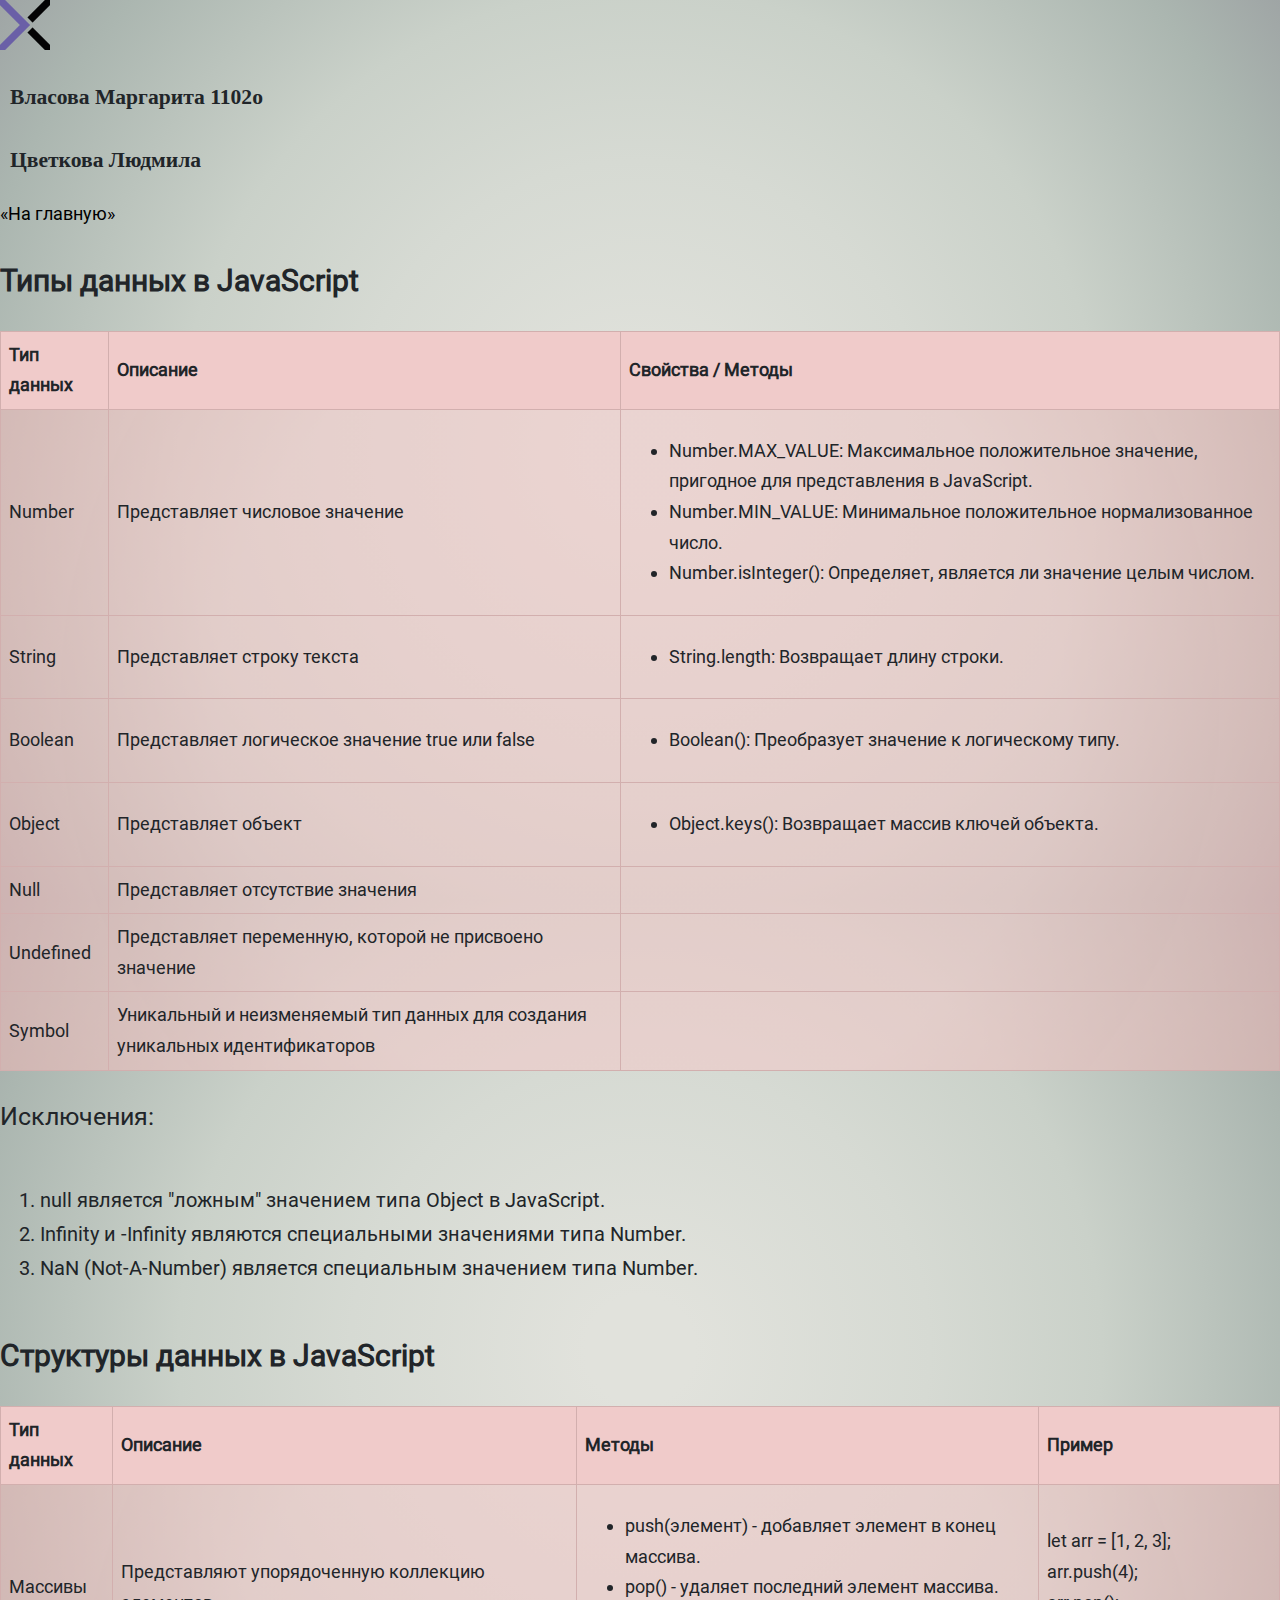
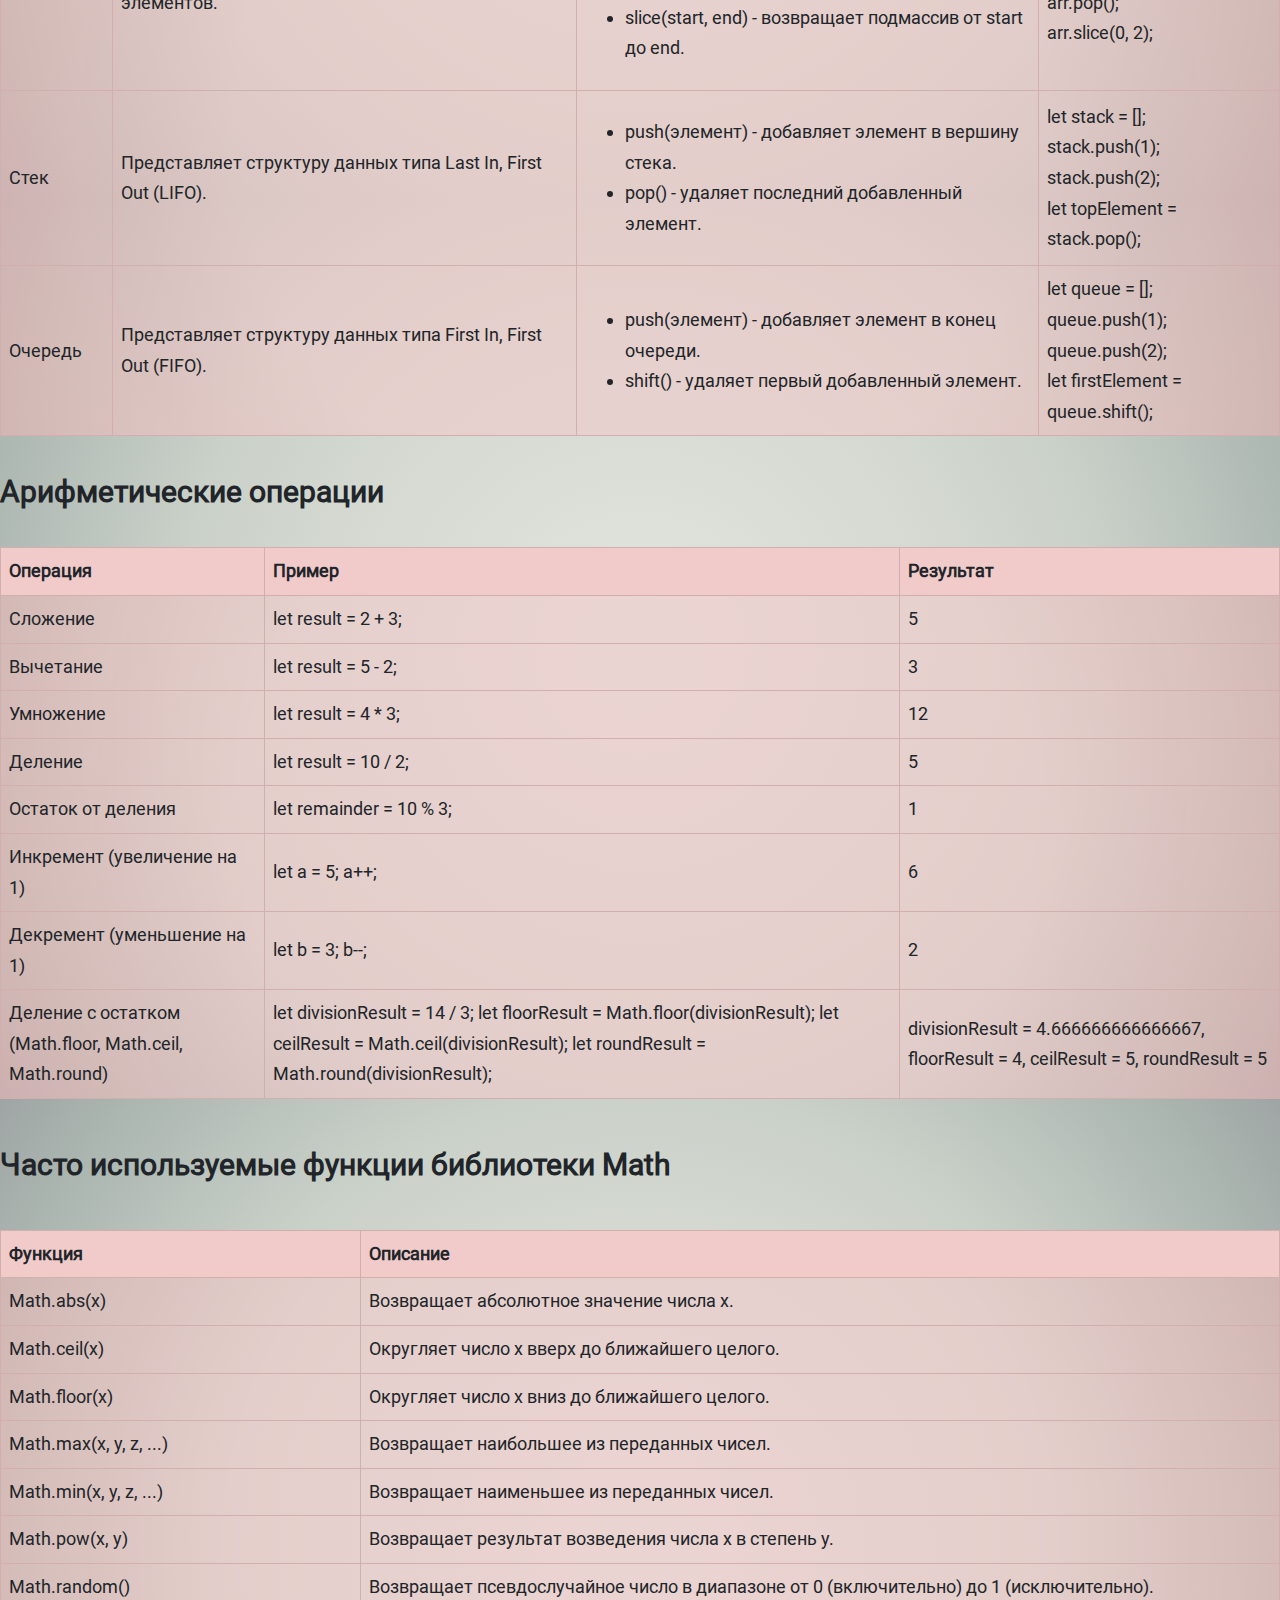
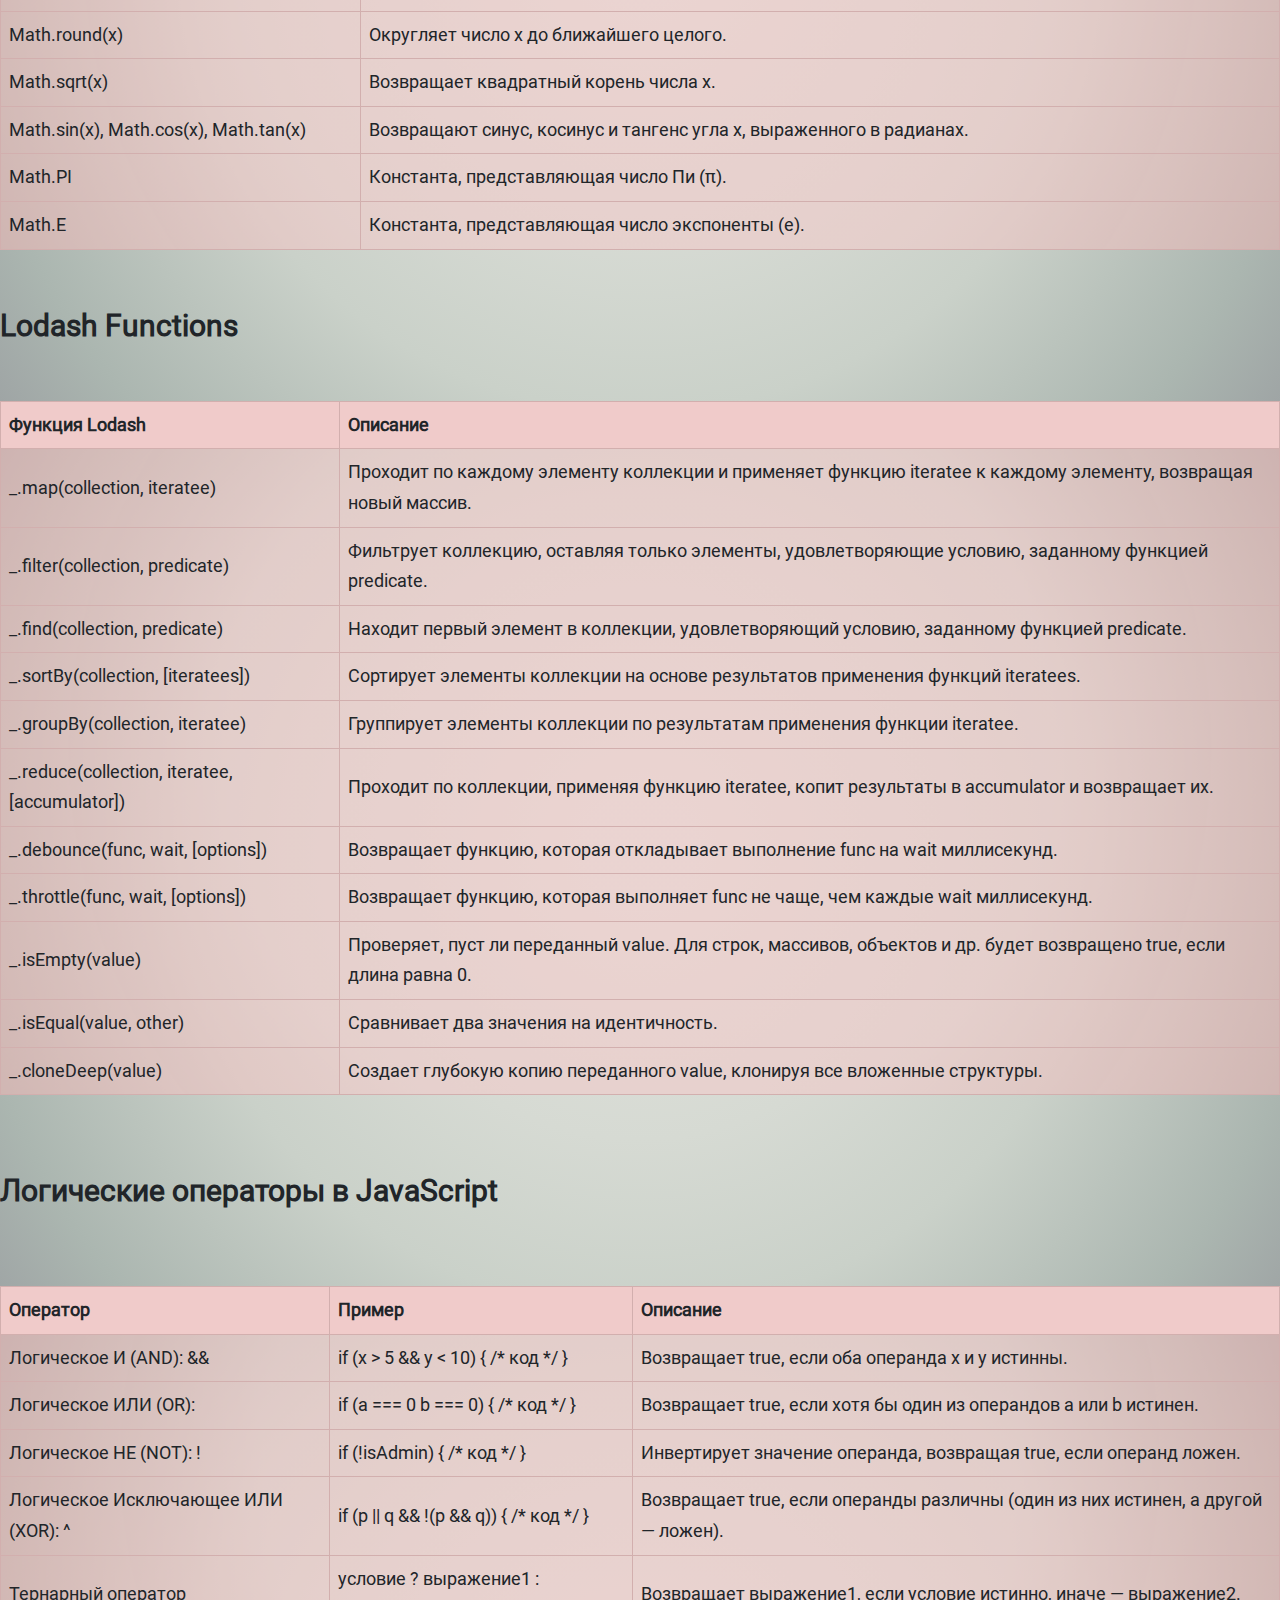
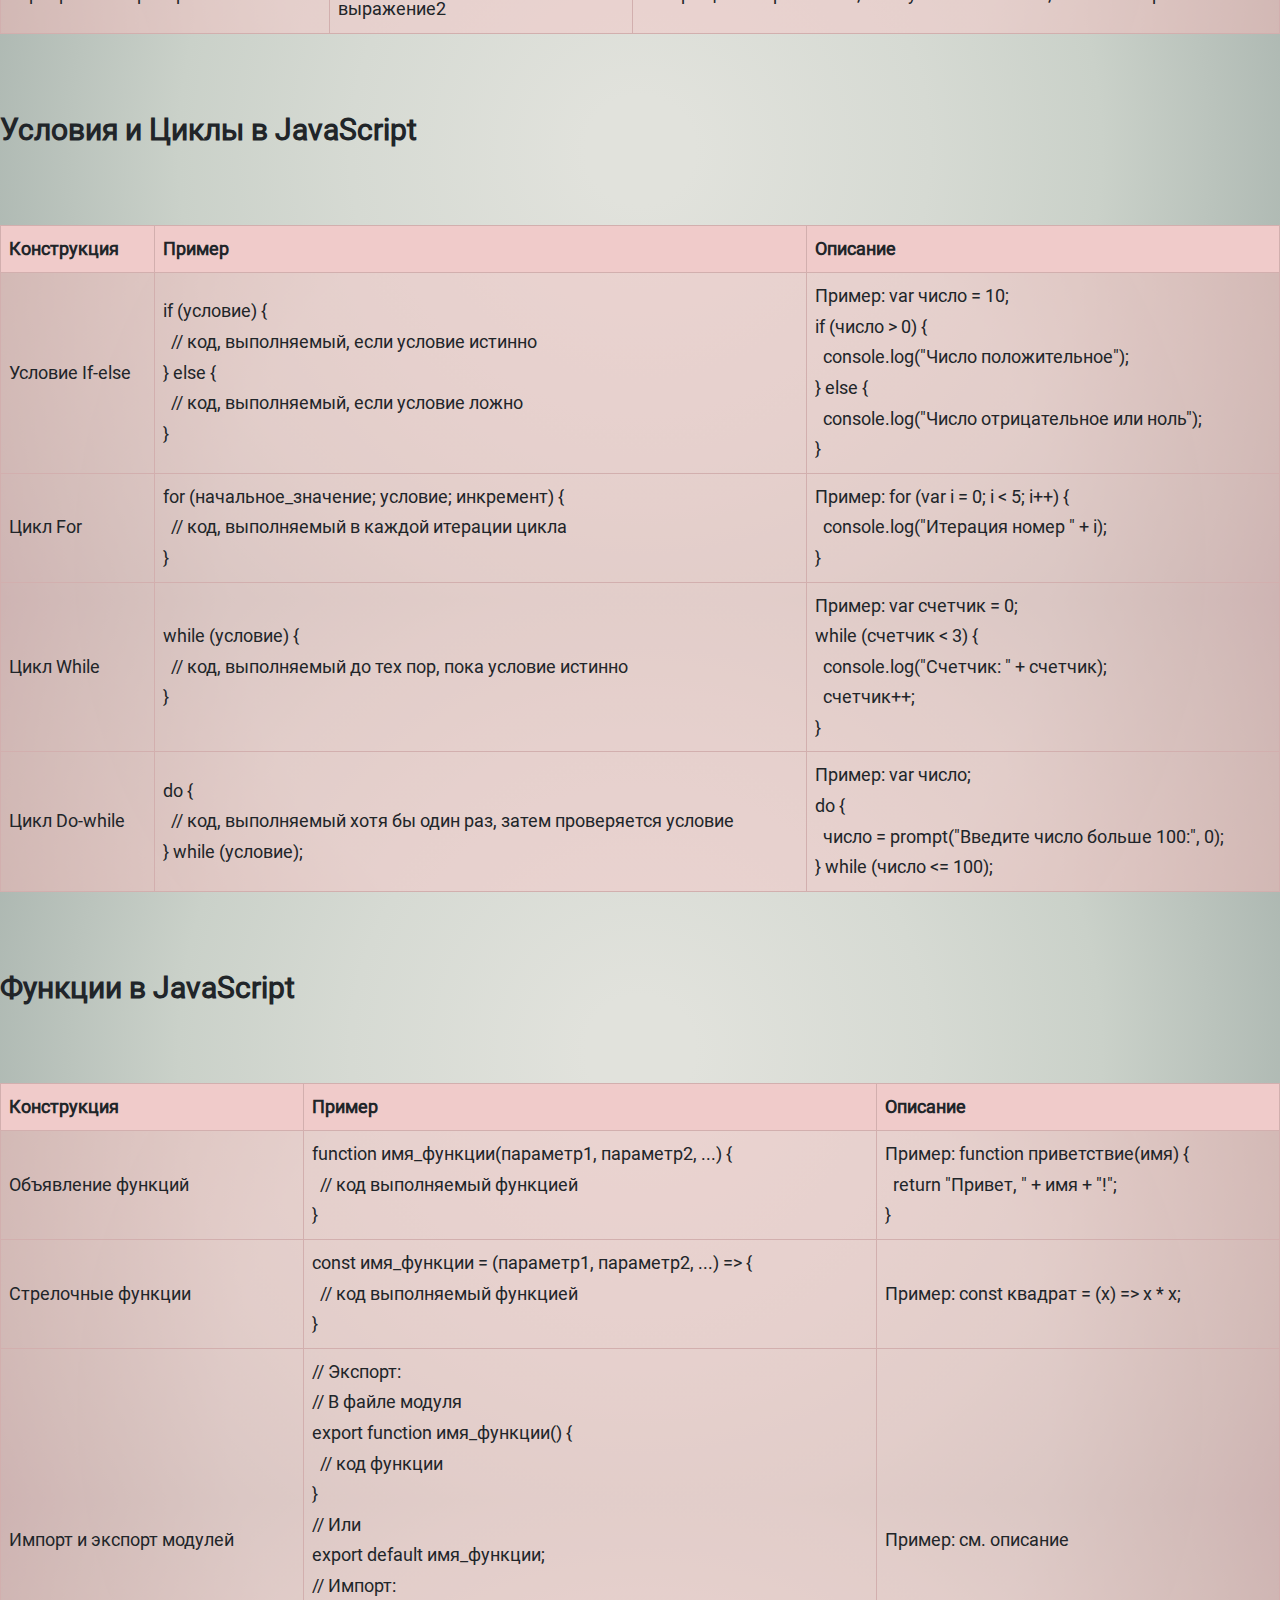
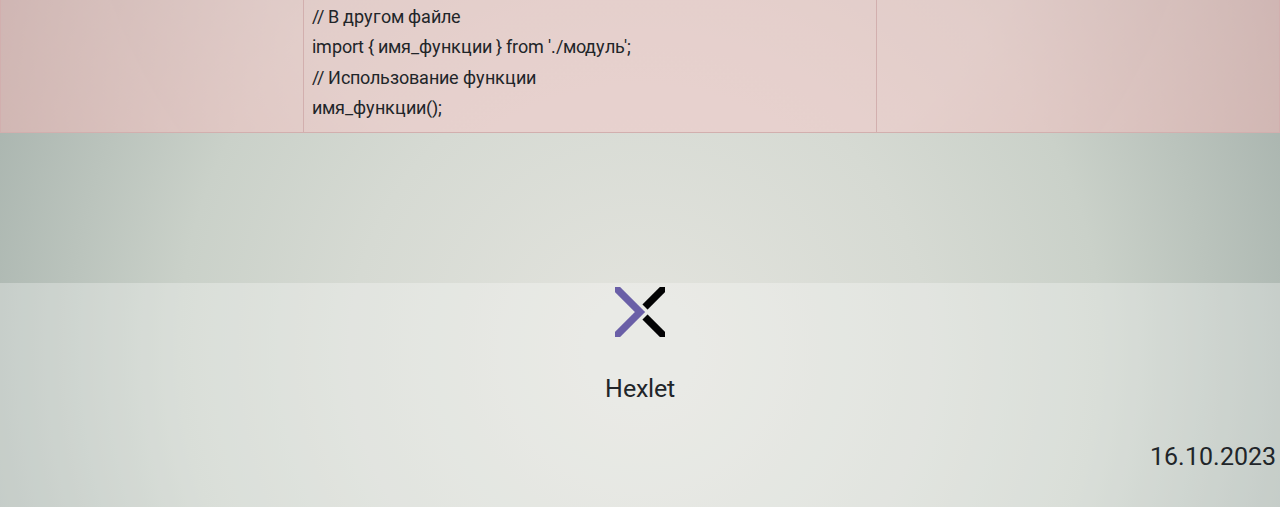
==== basic-js.html @ 0714b481 "." ====
<!DOCTYPE html>
<html lang="ru">
<head> 
    <meta charset="UTF-8">
    <title>Основы JS</title>
    <link rel="stylesheet" href="basic-js.css">
</head> 
<header>
        <img src="images\logo.png" alt="лого">
        <h1>Власова Маргарита 1102o</h1>
        <h1> Цветкова Людмила</h1>
</header>
<body>
<section>
    <a href="/index.html">«На главную»</a>
</section>
  <h2>Типы данных в JavaScript</h2>
  <table>
    <tr>
      <th>Тип данных</th>
      <th>Описание</th>
      <th>Свойства / Методы</th>
    </tr>
    <tr>
      <td>Number</td>
      <td>Представляет числовое значение</td>
      <td>
        <ul>
          <li>Number.MAX_VALUE: Максимальное положительное значение, пригодное для представления в JavaScript.</li>
          <li>Number.MIN_VALUE: Минимальное положительное нормализованное число.</li>
          <li>Number.isInteger(): Определяет, является ли значение целым числом.</li>
        </ul>
      </td>
    </tr>
    <tr>
      <td>String</td>
      <td>Представляет строку текста</td>
      <td>
        <ul>
          <li>String.length: Возвращает длину строки.</li>
        </ul>
      </td>
    </tr>
    <tr>
      <td>Boolean</td>
      <td>Представляет логическое значение true или false</td>
      <td>
        <ul>
          <li>Boolean(): Преобразует значение к логическому типу.</li>
        </ul>
      </td>
    </tr>
    <tr>
      <td>Object</td>
      <td>Представляет объект</td>
      <td>
        <ul>
          <li>Object.keys(): Возвращает массив ключей объекта.</li>
        </ul>
      </td>
    </tr>
    <tr>
      <td>Null</td>
      <td>Представляет отсутствие значения</td>
      <td></td>
    </tr>
    <tr>
      <td>Undefined</td>
      <td>Представляет переменную, которой не присвоено значение</td>
      <td></td>
    </tr>
    <tr>
      <td>Symbol</td>
      <td>Уникальный и неизменяемый тип данных для создания уникальных идентификаторов</td>
      <td></td>
    </tr>
  </table>
  <p>Исключения:</p>
    <ol>
<li>null является "ложным" значением типа Object в JavaScript.</li>
<li>Infinity и -Infinity являются специальными значениями типа Number.</li>
<li>NaN (Not-A-Number) является специальным значением типа Number.</li>
  </ol>

  <h2>Структуры данных в JavaScript</h2>
  <table>
    <tr>
      <th>Тип данных</th>
      <th>Описание</th>
      <th>Методы</th>
      <th>Пример</th>
    </tr>
    <tr>
      <td>Массивы</td>
      <td>Представляют упорядоченную коллекцию элементов.</td>
      <td>
        <ul>
          <li>push(элемент) - добавляет элемент в конец массива.</li>
          <li>pop() - удаляет последний элемент массива.</li>
          <li>slice(start, end) - возвращает подмассив от start до end.</li>
        </ul>
      </td>
      <td>let arr = [1, 2, 3];<br>arr.push(4);<br>arr.pop();<br>arr.slice(0, 2);</td>
    </tr>
    <tr>
      <td>Стек</td>
      <td>Представляет структуру данных типа Last In, First Out (LIFO).</td>
      <td>
        <ul>
          <li>push(элемент) - добавляет элемент в вершину стека.</li>
          <li>pop() - удаляет последний добавленный элемент.</li>
        </ul>
      </td>
      <td>let stack = [];<br>stack.push(1);<br>stack.push(2);<br>let topElement = stack.pop();</td>
    </tr>
    <tr>
      <td>Очередь</td>
      <td>Представляет структуру данных типа First In, First Out (FIFO).</td>
      <td>
        <ul>
          <li>push(элемент) - добавляет элемент в конец очереди.</li>
          <li>shift() - удаляет первый добавленный элемент.</li>
        </ul>
      </td>
      <td>let queue = [];<br>queue.push(1);<br>queue.push(2);<br>let firstElement = queue.shift();</td>
    </tr>
  </table>

  <h3>Арифметические операции</h3>
  <table>
    <tr>
      <th>Операция</th>
      <th>Пример</th>
      <th>Результат</th>
    </tr>
    <tr>
      <td>Сложение</td>
      <td>let result = 2 + 3;</td>
      <td>5</td>
    </tr>
    <tr>
      <td>Вычетание</td>
      <td>let result = 5 - 2; 
</td>
      <td>3</td>
    </tr>
    <tr>
      <td>Умножение</td>
      <td>let result = 4 * 3;</td>
      <td>12</td>
    </tr>
    <tr>
      <td>Деление</td>
      <td>let result = 10 / 2;</td>
      <td>5</td>
    </tr>
    <tr>
      <td>Остаток от деления</td>
      <td>let remainder = 10 % 3;</td>
      <td>1</td>
    </tr>
    <tr>
      <td>Инкремент (увеличение на 1)</td>
      <td>let a = 5;
a++;</td>
      <td>6</td>
    </tr>
    <tr>
      <td>Декремент (уменьшение на 1)</td>
      <td>let b = 3;
b--;</td>
      <td>2</td>
    </tr>
    <tr>
      <td>Деление с остатком (Math.floor, Math.ceil, Math.round)</td>
      <td>let divisionResult = 14 / 3;  
let floorResult = Math.floor(divisionResult);  
let ceilResult = Math.ceil(divisionResult); 
let roundResult = Math.round(divisionResult);  

</td>
      <td>divisionResult = 4.666666666666667, floorResult = 4, ceilResult = 5, roundResult = 5 </td>
    </tr>
  </table>

  <h4>Часто используемые функции библиотеки Math</h4>
  <table>
    <tr>
      <th>Функция</th>
      <th>Описание</th>
    </tr>
    <tr>
      <td>Math.abs(x)</td>
      <td>Возвращает абсолютное значение числа x.</td>
    </tr>
    <tr>
      <td>Math.ceil(x)</td>
      <td>Округляет число x вверх до ближайшего целого.</td>
    </tr>
    <tr>
      <td>Math.floor(x)</td>
      <td>Округляет число x вниз до ближайшего целого.</td>
    </tr>
    <tr>
      <td>Math.max(x, y, z, ...)</td>
      <td>Возвращает наибольшее из переданных чисел.</td>
    </tr>
    <tr>
      <td>Math.min(x, y, z, ...)</td>
      <td>Возвращает наименьшее из переданных чисел.</td>
    </tr>
    <tr>
      <td>Math.pow(x, y)</td>
      <td>Возвращает результат возведения числа x в степень y.</td>
    </tr>
    <tr>
      <td>Math.random()</td>
      <td>Возвращает псевдослучайное число в диапазоне от 0 (включительно) до 1 (исключительно).</td>
    </tr>
    <tr>
      <td>Math.round(x)</td>
      <td>Округляет число x до ближайшего целого.</td>
    </tr>
    <tr>
      <td>Math.sqrt(x)</td>
      <td>Возвращает квадратный корень числа x.</td>
    </tr>
    <tr>
      <td>Math.sin(x), Math.cos(x), Math.tan(x)</td>
      <td>Возвращают синус, косинус и тангенс угла x, выраженного в радианах.</td>
    </tr>
    <tr>
      <td>Math.PI</td>
      <td>Константа, представляющая число Пи (π).</td>
    </tr>
    <tr>
      <td>Math.E</td>
      <td>Константа, представляющая число экспоненты (e).</td>
    </tr>
  </table>

  <h5>Lodash Functions</h5> 
    <table> 
        <tr> 
            <th>Функция Lodash</th> 
            <th>Описание</th> 
        </tr> 
        <tr> 
            <td>_.map(collection, iteratee)</td> 
            <td>Проходит по каждому элементу коллекции и применяет функцию iteratee к каждому элементу, возвращая новый массив.</td> 
        </tr> 
        <tr> 
            <td>_.filter(collection, predicate)</td> 
            <td>Фильтрует коллекцию, оставляя только элементы, удовлетворяющие условию, заданному функцией predicate.</td> 
        </tr> 
        <tr> 
            <td>_.find(collection, predicate)</td> 
            <td>Находит первый элемент в коллекции, удовлетворяющий условию, заданному функцией predicate.</td> 
        </tr> 
        <tr> 
            <td>_.sortBy(collection, [iteratees])</td> 
            <td>Сортирует элементы коллекции на основе результатов применения функций iteratees.</td> 
        </tr> 
        <tr> 
            <td>_.groupBy(collection, iteratee)</td> 
            <td>Группирует элементы коллекции по результатам применения функции iteratee.</td> 
        </tr> 
        <tr> 
            <td>_.reduce(collection, iteratee, [accumulator])</td> 
            <td>Проходит по коллекции, применяя функцию iteratee, копит результаты в accumulator и возвращает их.</td> 
        </tr> 
        <tr> 
            <td>_.debounce(func, wait, [options])</td> 
            <td>Возвращает функцию, которая откладывает выполнение func на wait миллисекунд.</td> 
        </tr> 
        <tr> 
            <td>_.throttle(func, wait, [options])</td> 
            <td>Возвращает функцию, которая выполняет func не чаще, чем каждые wait миллисекунд.</td> 
        </tr> 
        <tr> 
            <td>_.isEmpty(value)</td> 
            <td>Проверяет, пуст ли переданный value. Для строк, массивов, объектов и др. будет возвращено true, если длина равна 0.</td> 
        </tr> 
        <tr> 
            <td>_.isEqual(value, other)</td> 
            <td>Сравнивает два значения на идентичность.</td> 
        </tr> 
        <tr> 
            <td>_.cloneDeep(value)</td> 
            <td>Создает глубокую копию переданного value, клонируя все вложенные структуры.</td> 
        </tr> 
    </table> 

    <h6>Логические операторы в JavaScript</h6> 
    <table> 
        <tr> 
            <th>Оператор</th> 
            <th>Пример</th> 
            <th>Описание</th> 
        </tr> 
        <tr> 
            <td>Логическое И (AND): &&</td> 
            <td>if (x > 5 && y < 10) { /* код */ }</td> 
            <td>Возвращает true, если оба операнда x и y истинны.</td> 
        </tr> 
        <tr> 
            <td>Логическое ИЛИ (OR): </td> 
            <td>if (a === 0  b === 0) { /* код */ }</td> 
            <td>Возвращает true, если хотя бы один из операндов a или b истинен.</td> 
        </tr> 
        <tr> 
            <td>Логическое НЕ (NOT): !</td> 
            <td>if (!isAdmin) { /* код */ }</td> 
            <td>Инвертирует значение операнда, возвращая true, если операнд ложен.</td> 
        </tr> 
        <tr> 
            <td>Логическое Исключающее ИЛИ (XOR): ^</td> 
            <td>if (p || q && !(p && q)) { /* код */ }</td> 
            <td>Возвращает true, если операнды различны (один из них истинен, а другой — ложен).</td> 
        </tr> 
        <tr> 
            <td>Тернарный оператор</td> 
            <td>условие ? выражение1 : выражение2</td> 
            <td>Возвращает выражение1, если условие истинно, иначе — выражение2.</td> 
        </tr> 
    </table> 

    <h6>Условия и Циклы в JavaScript</h6> 
    <table> 
        <tr> 
            <th>Конструкция</th> 
            <th>Пример</th> 
            <th>Описание</th> 
        </tr> 
        <tr> 
            <td>Условие If-else</td> 
            <td> 
                if (условие) {<br> 
                &nbsp;&nbsp;// код, выполняемый, если условие истинно<br> 
                } else {<br> 
                &nbsp;&nbsp;// код, выполняемый, если условие ложно<br> 
                } 
            </td> 
            <td>Пример: var число = 10;<br> 
                if (число > 0) {<br> 
                &nbsp;&nbsp;console.log("Число положительное");<br> 
                } else {<br> 
                &nbsp;&nbsp;console.log("Число отрицательное или ноль");<br> 
                } 
            </td> 
        </tr> 
        <tr> 
            <td>Цикл For</td> 
            <td> 
                for (начальное_значение; условие; инкремент) {<br> 
                &nbsp;&nbsp;// код, выполняемый в каждой итерации цикла<br> 
                } 
            </td> 
            <td>Пример: for (var i = 0; i &lt; 5; i++) {<br> 
                &nbsp;&nbsp;console.log("Итерация номер " + i);<br> 
                } 
            </td> 
        </tr> 
        <tr> 
            <td>Цикл While</td> 
            <td> 
                while (условие) {<br> 
                &nbsp;&nbsp;// код, выполняемый до тех пор, пока условие истинно<br> 
                } 
            </td> 
            <td>Пример: var счетчик = 0;<br> 
                while (счетчик &lt; 3) {<br> 
                &nbsp;&nbsp;console.log("Счетчик: " + счетчик);<br> 
                &nbsp;&nbsp;счетчик++;<br> 
                } 
            </td> 
        </tr> 
        <tr> 
            <td>Цикл Do-while</td> 
            <td> 
                do {<br> 
                &nbsp;&nbsp;// код, выполняемый хотя бы один раз, затем проверяется условие<br> 
                } while (условие); 
            </td> 
            <td>Пример: var число;<br> 
                do {<br> 
                &nbsp;&nbsp;число = prompt("Введите число больше 100:", 0);<br> 
                } while (число &lt;= 100); 
            </td> 
        </tr> 
    </table> 

    <h6>Функции в JavaScript</h6> 
    <table> 
        <tr> 
            <th>Конструкция</th> 
            <th>Пример</th> 
            <th>Описание</th> 
        </tr> 
        <tr> 
            <td>Объявление функций</td> 
            <td> 
                function имя_функции(параметр1, параметр2, ...) {<br> 
                &nbsp;&nbsp;// код выполняемый функцией<br> 
                } 
            </td> 
            <td>Пример: function приветствие(имя) {<br> 
                &nbsp;&nbsp;return "Привет, " + имя + "!";<br> 
                }</td> 
        </tr> 
        <tr> 
            <td>Стрелочные функции</td> 
            <td> 
                const имя_функции = (параметр1, параметр2, ...) => {<br> 
                &nbsp;&nbsp;// код выполняемый функцией<br> 
                } 
            </td> 
            <td>Пример: const квадрат = (x) => x * x;</td> 
        </tr> 
        <tr> 
            <td>Импорт и экспорт модулей</td> 
            <td> 
                // Экспорт:<br> 
                // В файле модуля<br> 
                export function имя_функции() {<br> 
                &nbsp;&nbsp;// код функции<br> 
                }<br> 
                // Или<br> 
                export default имя_функции;<br> 
                // Импорт:<br> 
                // В другом файле<br> 
                import { имя_функции } from './модуль';<br> 
                // Использование функции<br> 
                имя_функции(); 
            </td> 
            <td>Пример: см. описание</td> 
        </tr> 
    </table> 

<p></p>
<p></p>
<p></p>
</body>
<section class="footer">
    <a href="https://ru.hexlet.io"><img src="images\logo.png"></a>
    <p>Hexlet</p>
    <p class="date">16.10.2023</p>
</section>
</body>
</html>
---- basic-js.css ----
@font-face {
    font-family: "Roboto";
    src: url("/fonts/Roboto-Regular.ttf");
}

@font-face {
    font-family: "Montserrat";
    src: url("/fonts/Montserrat-Regular.ttf");
}

header {
    font-size: 0.8em;
    font-family: "Roboto";
}

html { 
    height: 100%; 
    box-sizing: border-box; 
} 
 
*, *:before, *:after { 
    box-sizing: inherit; 
} 
 
body { 
    margin: 0; 
    padding: 0; 
    font-size: 18px; 
    font-weight: normal; 
    line-height: 1.7; 
    color: #212529; 
    font-family: "Roboto", sans-serif; 
    background: rgb(225, 226, 220); 
    background: radial-gradient(circle, rgba(225, 226, 220, 1) 7%, rgba(214, 218, 211, 1) 37%, rgba(202, 209, 201, 1) 59%, rgba(171, 182, 176, 1) 87%, rgba(159, 165, 165, 1) 100%); 
    display: flex; 
    flex-direction: column; 
    min-height: 100vh; /* 100% высоты видимой области */ 
} 
 
table {  
    border-collapse: collapse;  
    width: 100%;  
    background: rgb(240, 203, 202); 
    background: radial-gradient(circle, rgba(240, 203, 202, 0.6307773109243697) 57%, rgba(231, 183, 181, 0.6279761904761905) 100%); 
}  
 
th, td { 
    border: 1px solid  #D2AFAE; 
    padding: 8px; 
    text-align: left; 
} 
th { 
    background-color: #F0CBCA; 
} 

h1 {
    font-family: "Monsterrat";
    text-align: left;
    padding:6px 10px;
}

p {
    font-family: "Roboto";
    font-size: 25px;
}
ol {
    font-family: "Roboto";
    font-size: 20px;
}

h2 {
    font-family: "Roboto";
    font-size: 30px;
}

h2 {
    font-family: "Roboto";
    font-size: 30px;
}

h3 {
    font-family: "Roboto";
    font-size: 30px;
}

h4 {
    font-family: "Roboto";
    font-size: 30px;
}

h5 {
    font-family: "Roboto";
    font-size: 30px;
}

h6 {
    font-family: "Roboto";
    font-size: 30px;
}

h6 {
    font-family: "Roboto";
    font-size: 30px;
}

h6 {
    font-family: "Roboto";
    font-size: 30px;
}

header img {
    width: 50px;
    height: 50px;
}

a {
    text-decoration: none; 
    color: black; 
}

a:hover {
    color:white;
}

h1 {
    font-size: 1.5em;
    font-family: "Monsterrat";
    text-align: left;
    padding:6px 10px;
}
 
.footer { 
    margin-top: auto; /* Прикрепляет футер к нижней части страницы */ 
    text-align: center; 
    font-size: 0.7em; 
    padding: 4px; 
    background-color: #ffffff4a; 
}
.footer img {
    width: 50px;
    height: 50px;
}

.date {
    text-align: right;
}
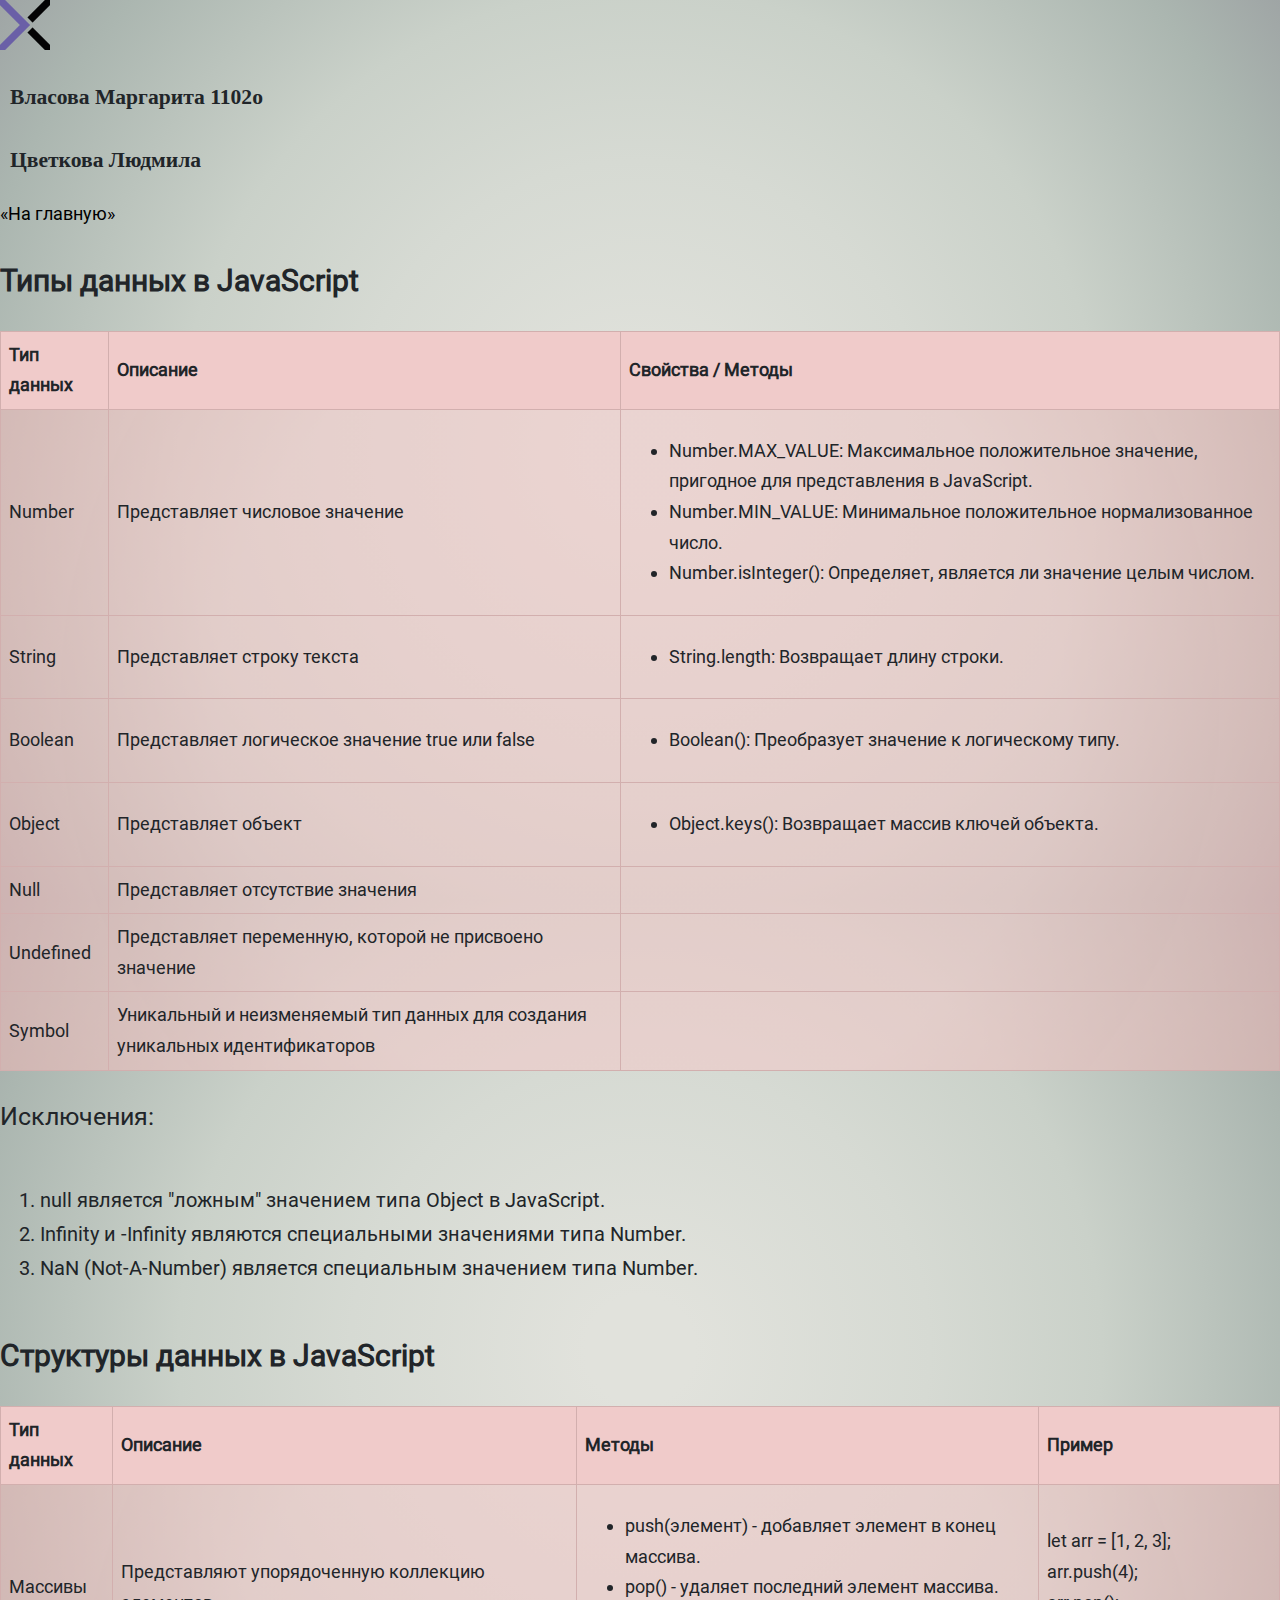
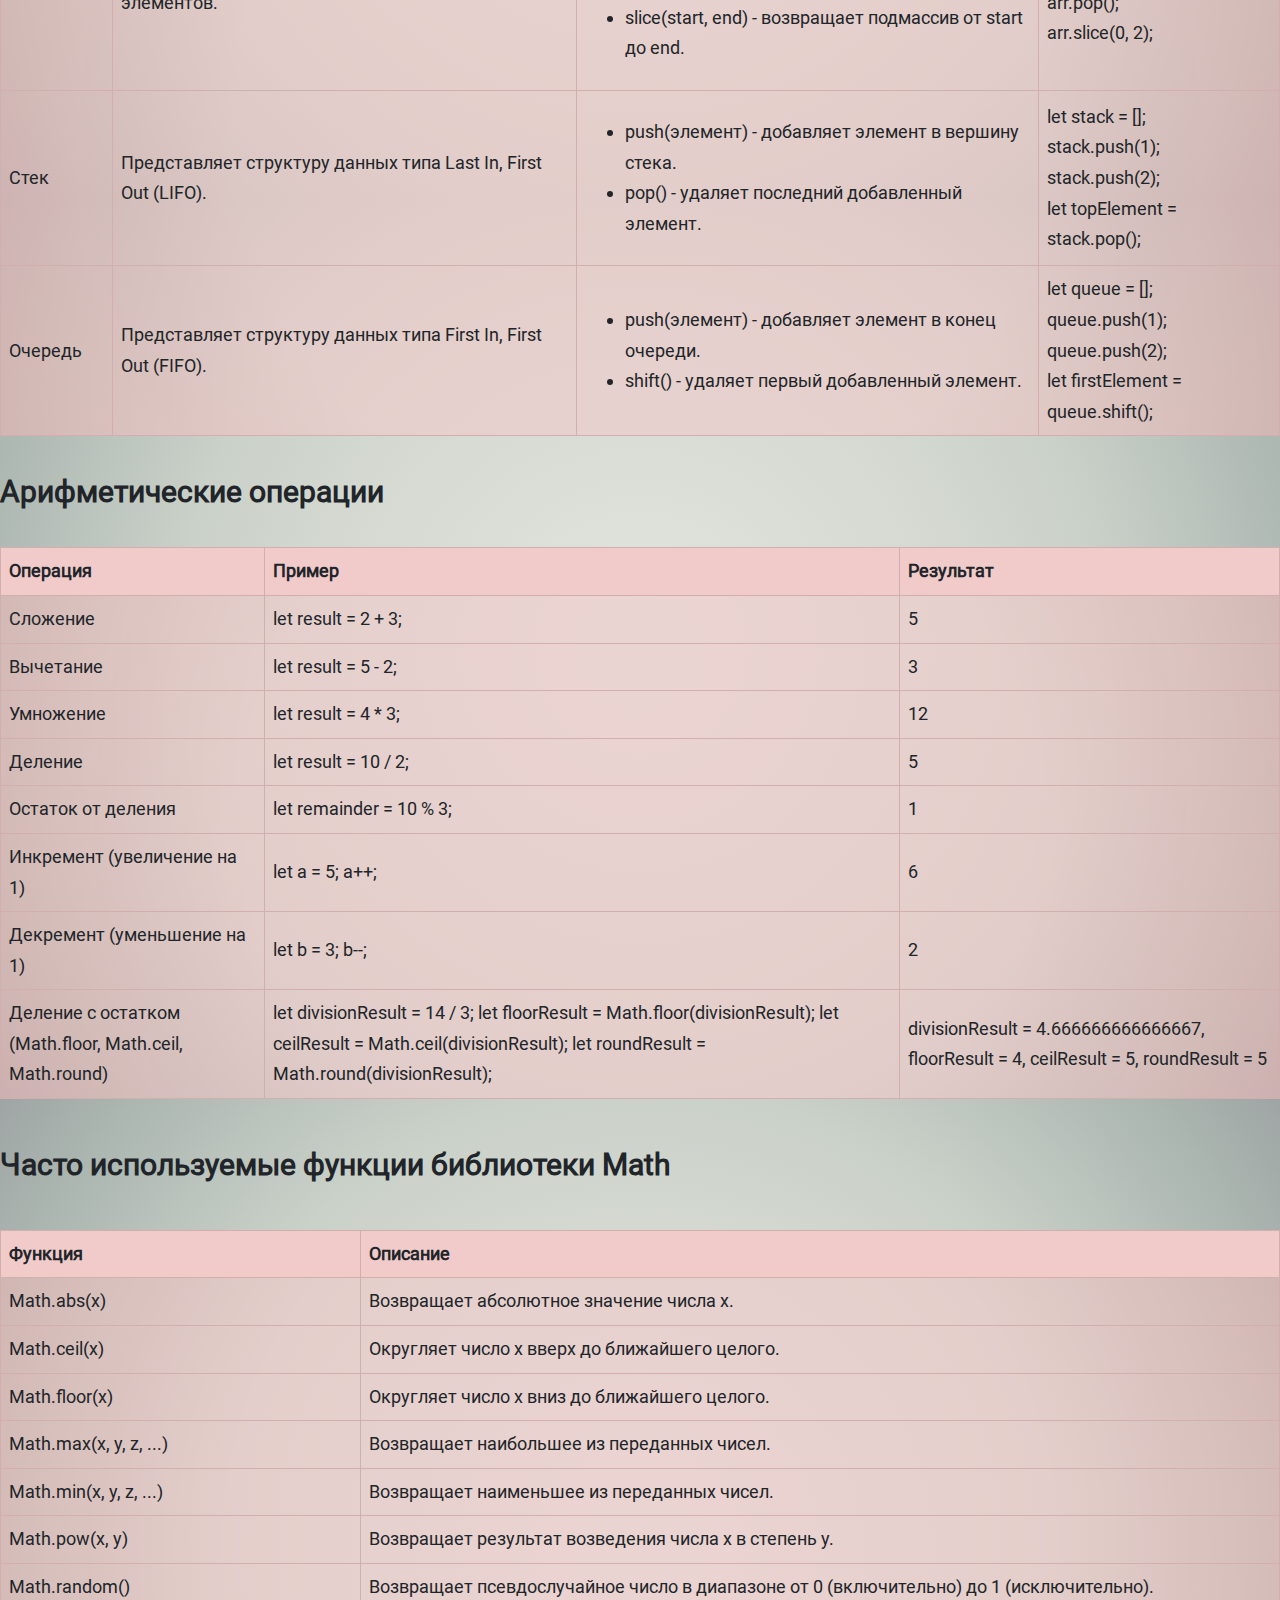
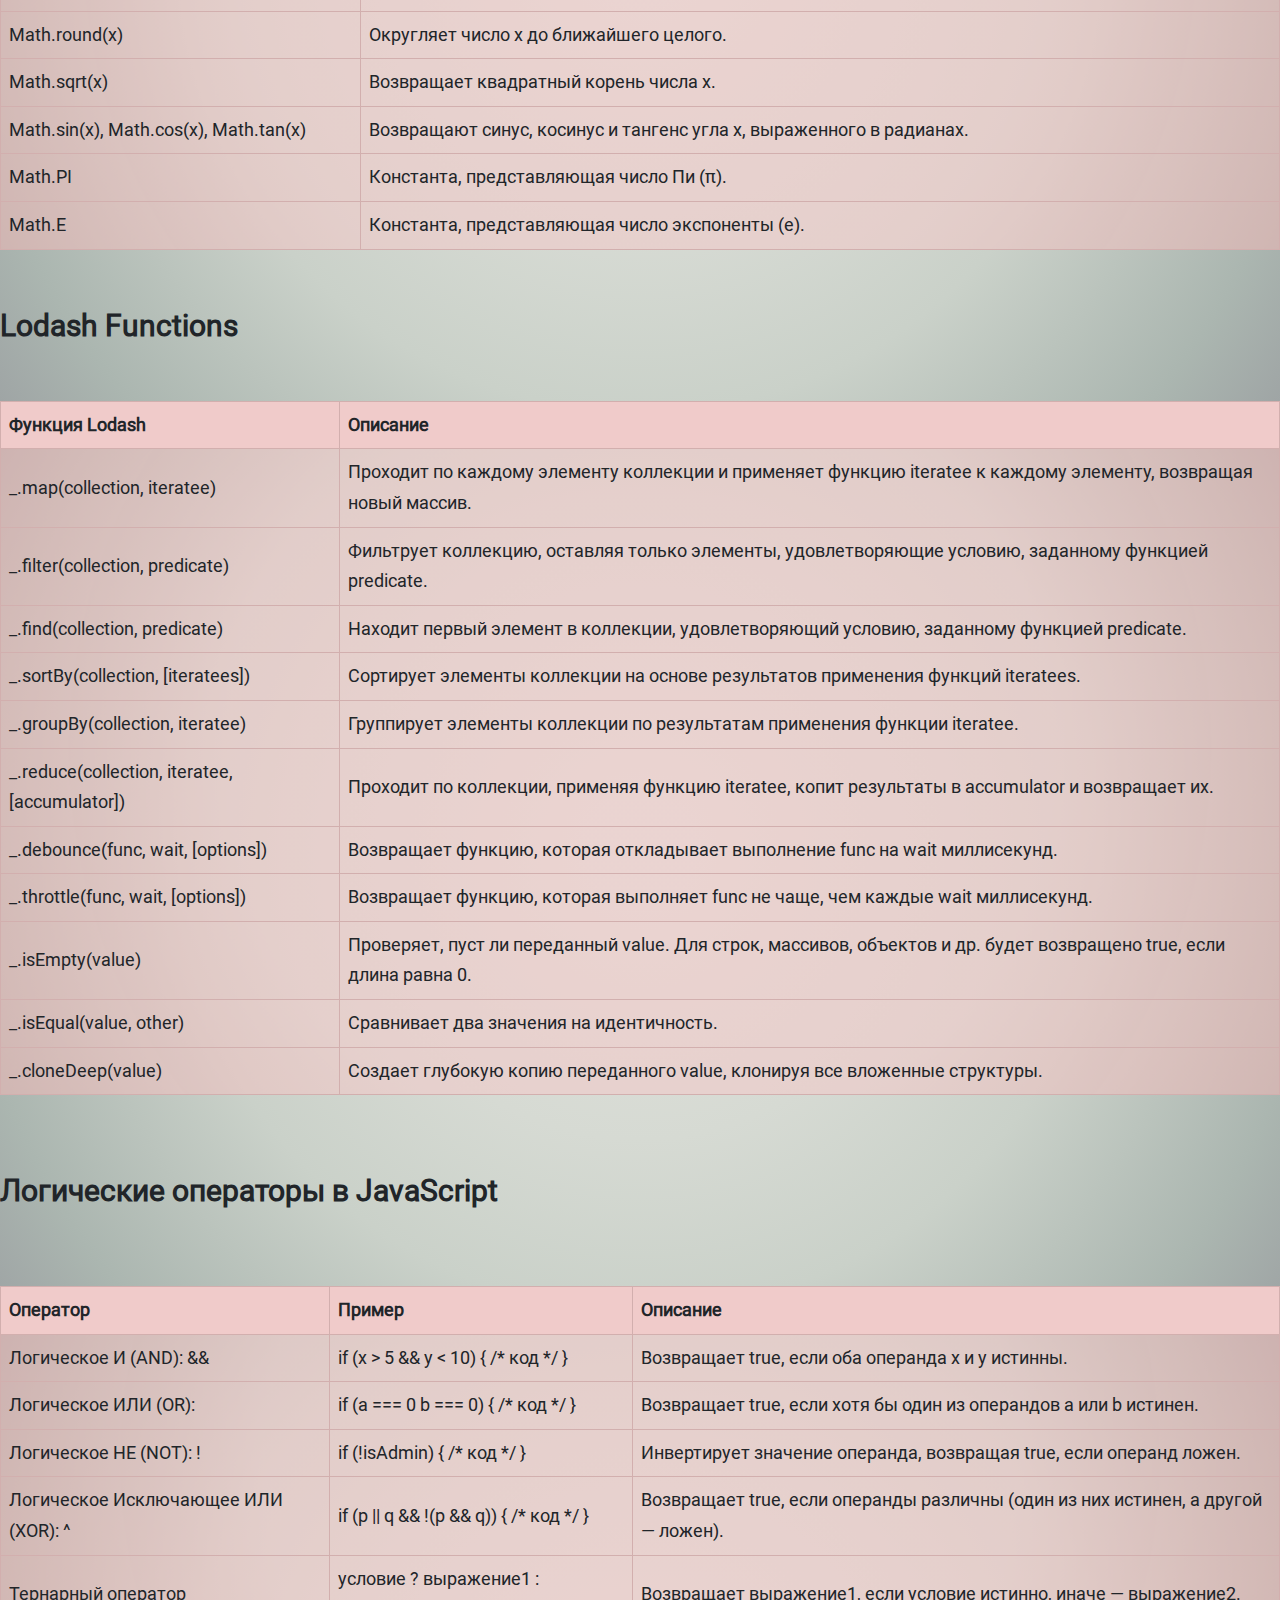
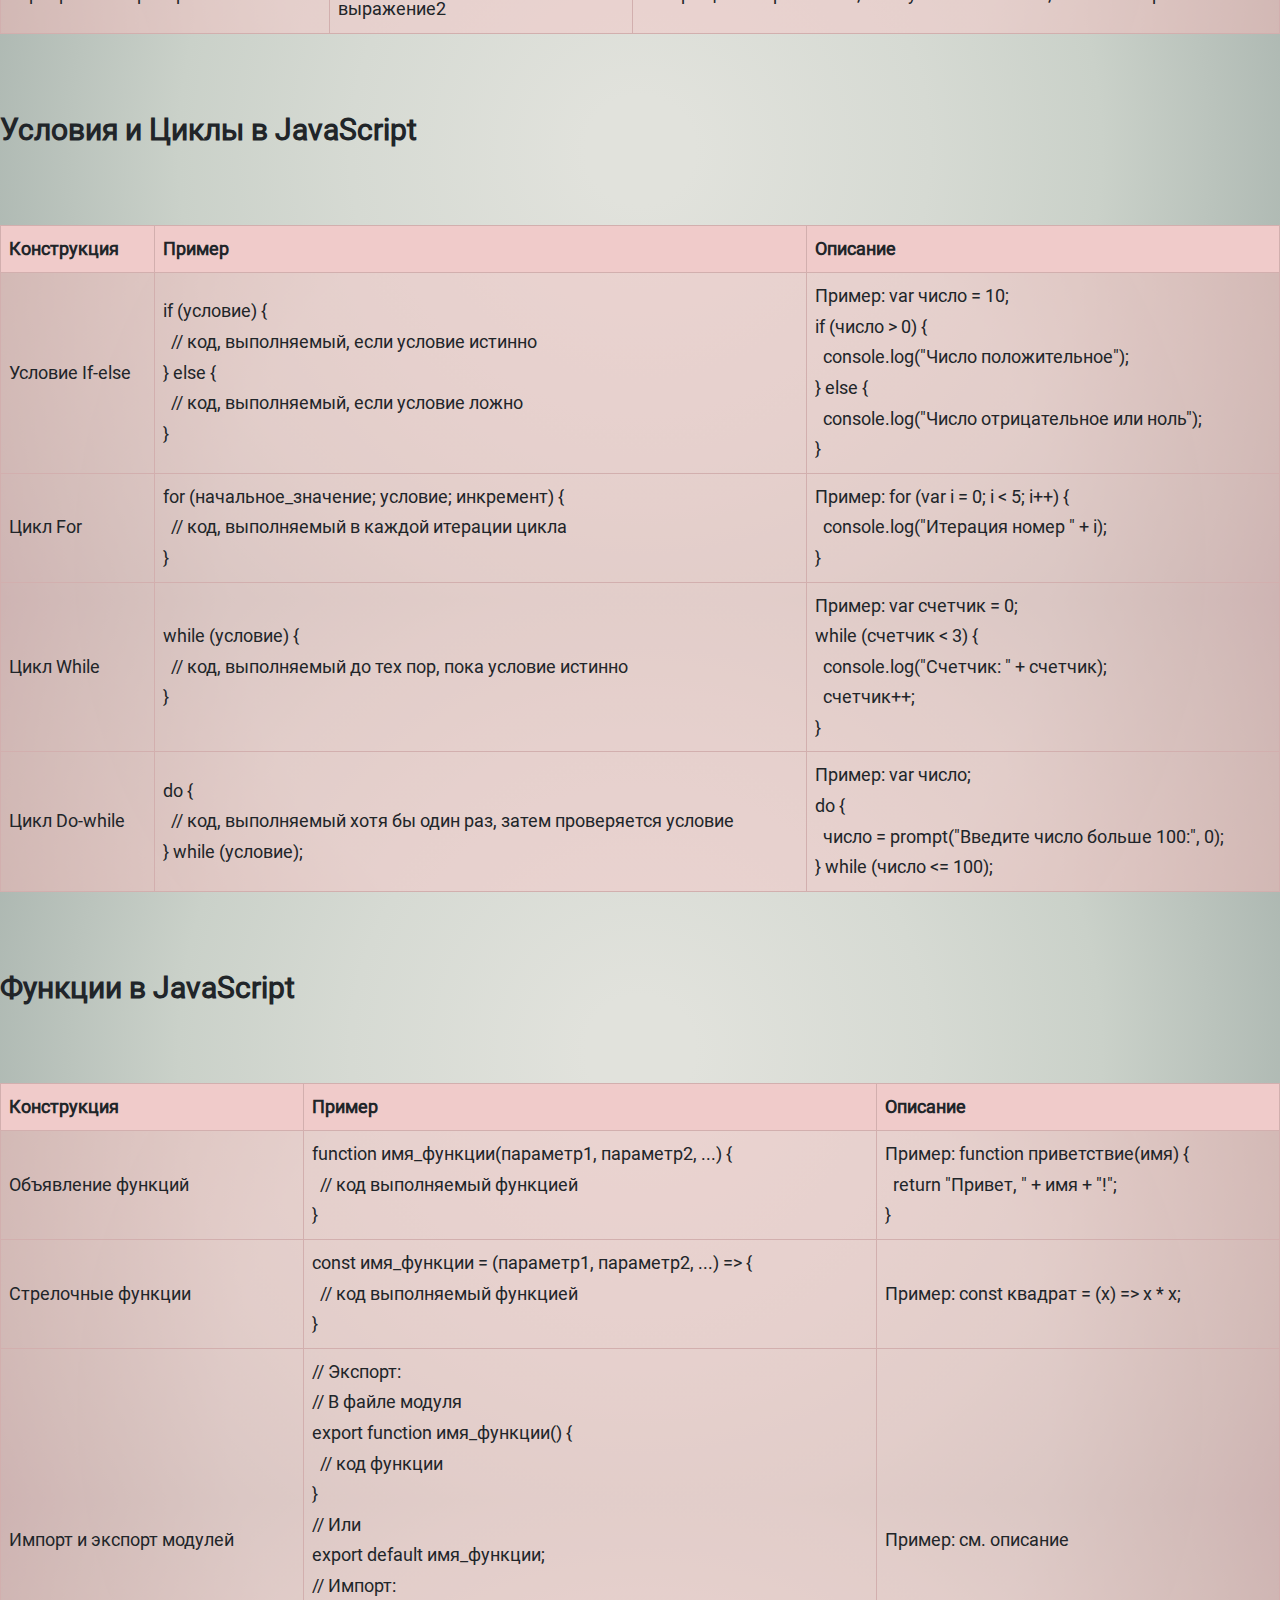
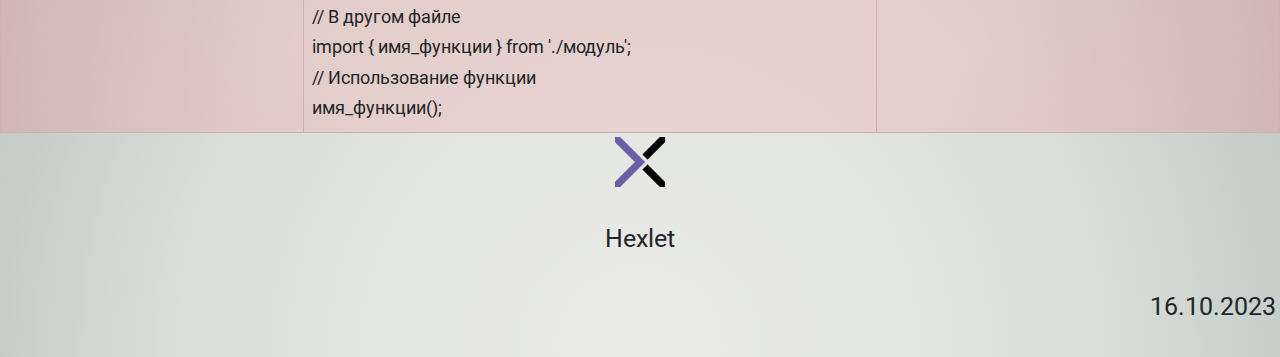
==== commit 3f75c765: "." ====
--- a/basic-js.html
+++ b/basic-js.html
@@ -436,10 +436,6 @@
             <td>Пример: см. описание</td> 
         </tr> 
     </table> 
-
-<p></p>
-<p></p>
-<p></p>
 </body>
 <section class="footer">
     <a href="https://ru.hexlet.io"><img src="images\logo.png"></a>
